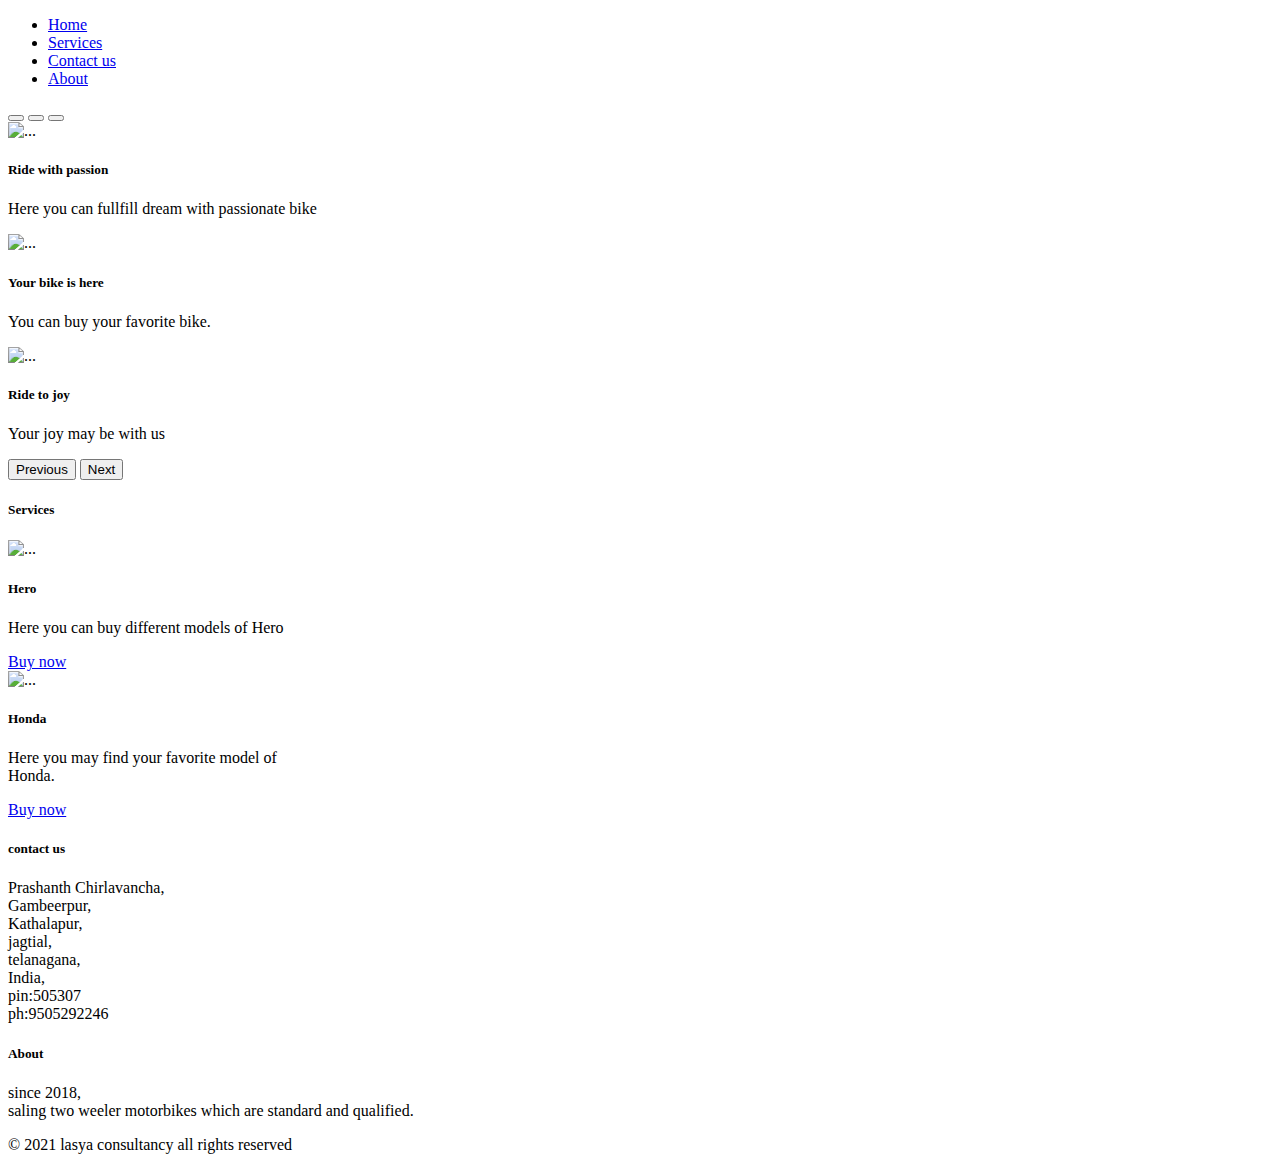
==== index.html @ b38f71f8 "Rename lasyaConsultancy.html to index.html" ====
<!doctype html>
<html lang="en">
  <head>
    <!-- Required meta tags -->
    <meta charset="utf-8">
    <meta name="viewport" content="width=device-width, initial-scale=1">

    <!-- Bootstrap CSS -->
    <link href="https://cdn.jsdelivr.net/npm/bootstrap@5.1.3/dist/css/bootstrap.min.css" rel="stylesheet" integrity="sha384-1BmE4kWBq78iYhFldvKuhfTAU6auU8tT94WrHftjDbrCEXSU1oBoqyl2QvZ6jIW3" crossorigin="anonymous">

    <title>Lasya consultancy</title>
  </head>
  <body>
 <!--   <h1>Hello, world!</h1> -->

    <!-- Optional JavaScript; choose one of the two! -->

    <!-- Option 1: Bootstrap Bundle with Popper -->
    <script src="https://cdn.jsdelivr.net/npm/bootstrap@5.1.3/dist/js/bootstrap.bundle.min.js" integrity="sha384-ka7Sk0Gln4gmtz2MlQnikT1wXgYsOg+OMhuP+IlRH9sENBO0LRn5q+8nbTov4+1p" crossorigin="anonymous"></script>

    <!-- Option 2: Separate Popper and Bootstrap JS -->
    <!--
    <script src="https://cdn.jsdelivr.net/npm/@popperjs/core@2.10.2/dist/umd/popper.min.js" integrity="sha384-7+zCNj/IqJ95wo16oMtfsKbZ9ccEh31eOz1HGyDuCQ6wgnyJNSYdrPa03rtR1zdB" crossorigin="anonymous"></script>
    <script src="https://cdn.jsdelivr.net/npm/bootstrap@5.1.3/dist/js/bootstrap.min.js" integrity="sha384-QJHtvGhmr9XOIpI6YVutG+2QOK9T+ZnN4kzFN1RtK3zEFEIsxhlmWl5/YESvpZ13" crossorigin="anonymous"></script>
    --
        
   -->
    <ul class="nav bg-dark " id="Home">
  <li class="nav-item">
    <a class="nav-link active text-light" aria-current="page" href="#Home">Home</a>
  </li>
  <li class="nav-item">
    <a class="nav-link text-light active" href="#Services">Services</a>
  </li>
  <li class="nav-item">
    <a class="nav-link text-light active" href="#Contact_us">Contact us</a>
  </li>
  <li class="nav-item">
    <a class="nav-link active text-light active" href="#About">About</a>
  </li>
</ul>
<div id="carouselExampleCaptions" class="carousel slide" data-bs-ride="carousel">
  <div class="carousel-indicators">
    <button type="button" data-bs-target="#carouselExampleCaptions" data-bs-slide-to="0" class="active" aria-current="true" aria-label="Slide 1"></button>
    <button type="button" data-bs-target="#carouselExampleCaptions" data-bs-slide-to="1" aria-label="Slide 2"></button>
    <button type="button" data-bs-target="#carouselExampleCaptions" data-bs-slide-to="2" aria-label="Slide 3"></button>
  </div>
  <div class="carousel-inner">
    <div class="carousel-item active">
      <img src="https://source.unsplash.com/600x300/weekly?motorbike
      " class="d-block w-100" alt="...">
      <div class="carousel-caption d-none d-md-block">
        <h5>Ride with passion</h5>
        <p>Here you can fullfill dream with passionate bike</h5></p>
      </div>
    </div>
    <div class="carousel-item">
      <img src="https://source.unsplash.com/600x300/?motorbike,herohonda" class="d-block w-100" alt="...">
      <div class="carousel-caption d-none d-md-block">
        <h5>Your bike is here </h5>
        <p>You can buy your favorite bike.</p>
      </div>
    </div>
    <div class="carousel-item">
      <img src="https://source.unsplash.com/600x300/?motorbike" class="d-block w-100" alt="...">
      <div class="carousel-caption d-none d-md-block">
        <h5>Ride to joy</h5>
        <p>Your joy may be with us</p>
      </div>
    </div>
  </div>
  <button class="carousel-control-prev" type="button" data-bs-target="#carouselExampleCaptions" data-bs-slide="prev">
    <span class="carousel-control-prev-icon" aria-hidden="true"></span>
    <span class="visually-hidden">Previous</span>
  </button>
  <button class="carousel-control-next" type="button" data-bs-target="#carouselExampleCaptions" data-bs-slide="next">
    <span class="carousel-control-next-icon" aria-hidden="true"></span>
    <span class="visually-hidden">Next</span>
  </button>
  <br /><div class="container-fluid">
      
  
<h5>Services</h5>
<div class="card w-100" style="width: 18rem;">
  <img src="https://source.unsplash.com/600x300/?motorbikes" class="card-img-top" alt="...">
  <div class="card-body">
    <h5 class="card-title">Hero</h5>
    <p class="card-text">Here you can buy different models of Hero</p>
    <a href="https://www.google.com" class="btn btn-primary">Buy now</a>
  </div>
</div><div class="card w-100" style="width: 18rem;">
  <img src="https://source.unsplash.com/600x300/?motorbikes" class="card-img-top" alt="...">
  <div class="card-body">
    <h5 class="card-title">Honda</h5>
    <p class="card-text">Here you may find your favorite model of Honda.</p>
    <a href="#" class="btn btn-primary">Buy now</a>
  </div>
</div>

    
</div>
<div class="card w-100" id="#Contact_us">
  <div class="card-body">
    <h5>contact us</h5>
    Prashanth Chirlavancha,<br />
    Gambeerpur,<br />
    Kathalapur,<br />
    jagtial,<br />
    telanagana,<br />
    India,<br />
    pin:505307 <br />
    ph:9505292246
    
    
  </div>
</div>
<div class="card w-100" id="About">
  <div class="card-body">
    <h5>About</h5>
    since 2018,<br />
    saling two weeler motorbikes which are  standard and qualified.
  </div>
</div>
<footer class="d-flex justify-content-center" >
    <p >&#169 2021 lasya consultancy all rights reserved</p>
</footer>
  </body>
  
</html>
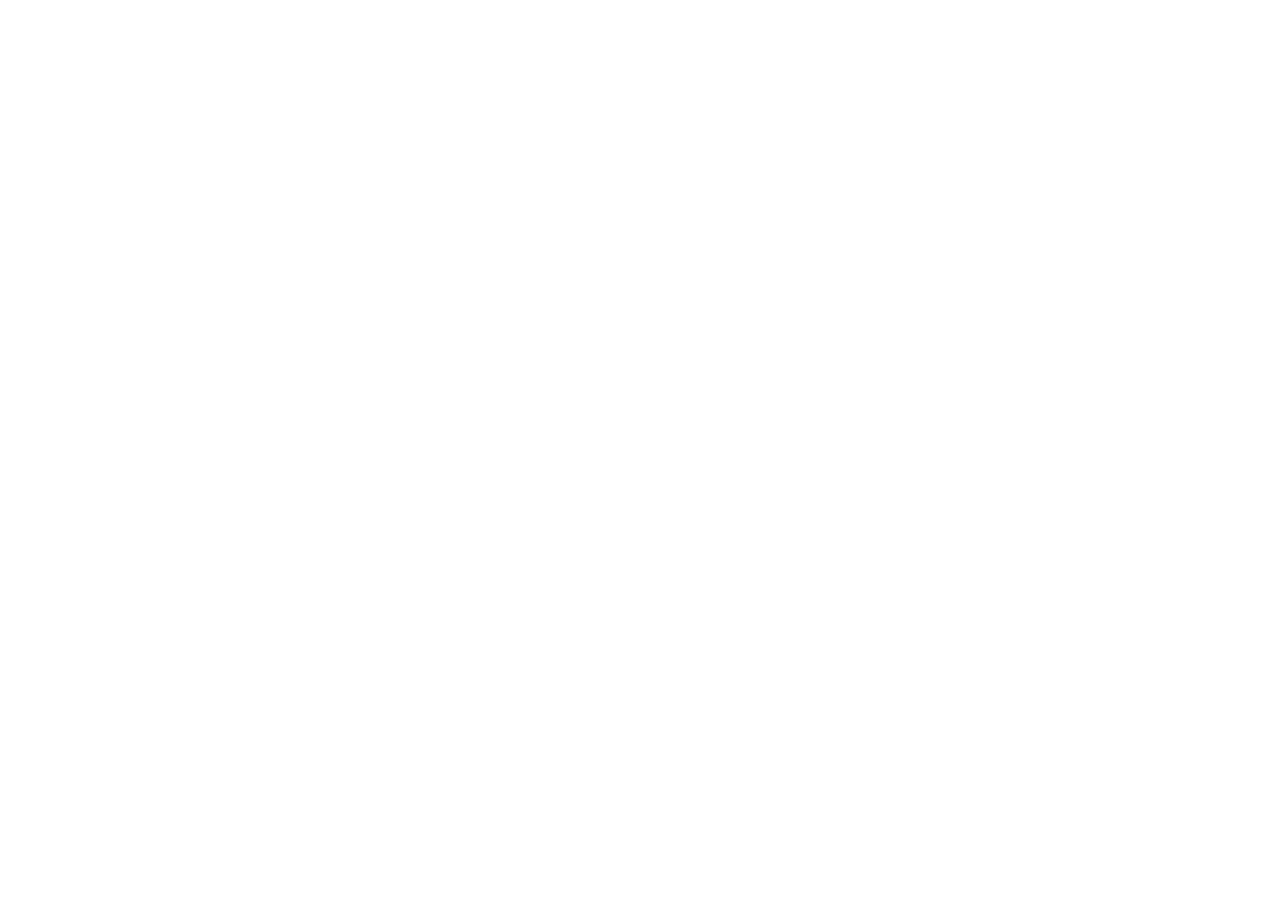
==== commit 12878ad1: "Update index.html" ====
--- a/index.html
+++ b/index.html
@@ -1,11 +1,11 @@
-<!doctype html>
+<!--<!doctype html>
 <html lang="en">
   <head>
-    <!-- Required meta tags -->
+    <!-- Required meta tags 
     <meta charset="utf-8">
     <meta name="viewport" content="width=device-width, initial-scale=1">
 
-    <!-- Bootstrap CSS -->
+    <!-- Bootstrap CS
     <link href="https://cdn.jsdelivr.net/npm/bootstrap@5.1.3/dist/css/bootstrap.min.css" rel="stylesheet" integrity="sha384-1BmE4kWBq78iYhFldvKuhfTAU6auU8tT94WrHftjDbrCEXSU1oBoqyl2QvZ6jIW3" crossorigin="anonymous">
 
     <title>Lasya consultancy</title>
@@ -15,7 +15,7 @@
 
     <!-- Optional JavaScript; choose one of the two! -->
 
-    <!-- Option 1: Bootstrap Bundle with Popper -->
+    <!-- Option 1: Bootstrap Bundle with Popper
     <script src="https://cdn.jsdelivr.net/npm/bootstrap@5.1.3/dist/js/bootstrap.bundle.min.js" integrity="sha384-ka7Sk0Gln4gmtz2MlQnikT1wXgYsOg+OMhuP+IlRH9sENBO0LRn5q+8nbTov4+1p" crossorigin="anonymous"></script>
 
     <!-- Option 2: Separate Popper and Bootstrap JS -->
@@ -24,7 +24,7 @@
     <script src="https://cdn.jsdelivr.net/npm/bootstrap@5.1.3/dist/js/bootstrap.min.js" integrity="sha384-QJHtvGhmr9XOIpI6YVutG+2QOK9T+ZnN4kzFN1RtK3zEFEIsxhlmWl5/YESvpZ13" crossorigin="anonymous"></script>
     --
         
-   -->
+
     <ul class="nav bg-dark " id="Home">
   <li class="nav-item">
     <a class="nav-link active text-light" aria-current="page" href="#Home">Home</a>
@@ -127,3 +127,4 @@
   </body>
   
 </html>
+-->
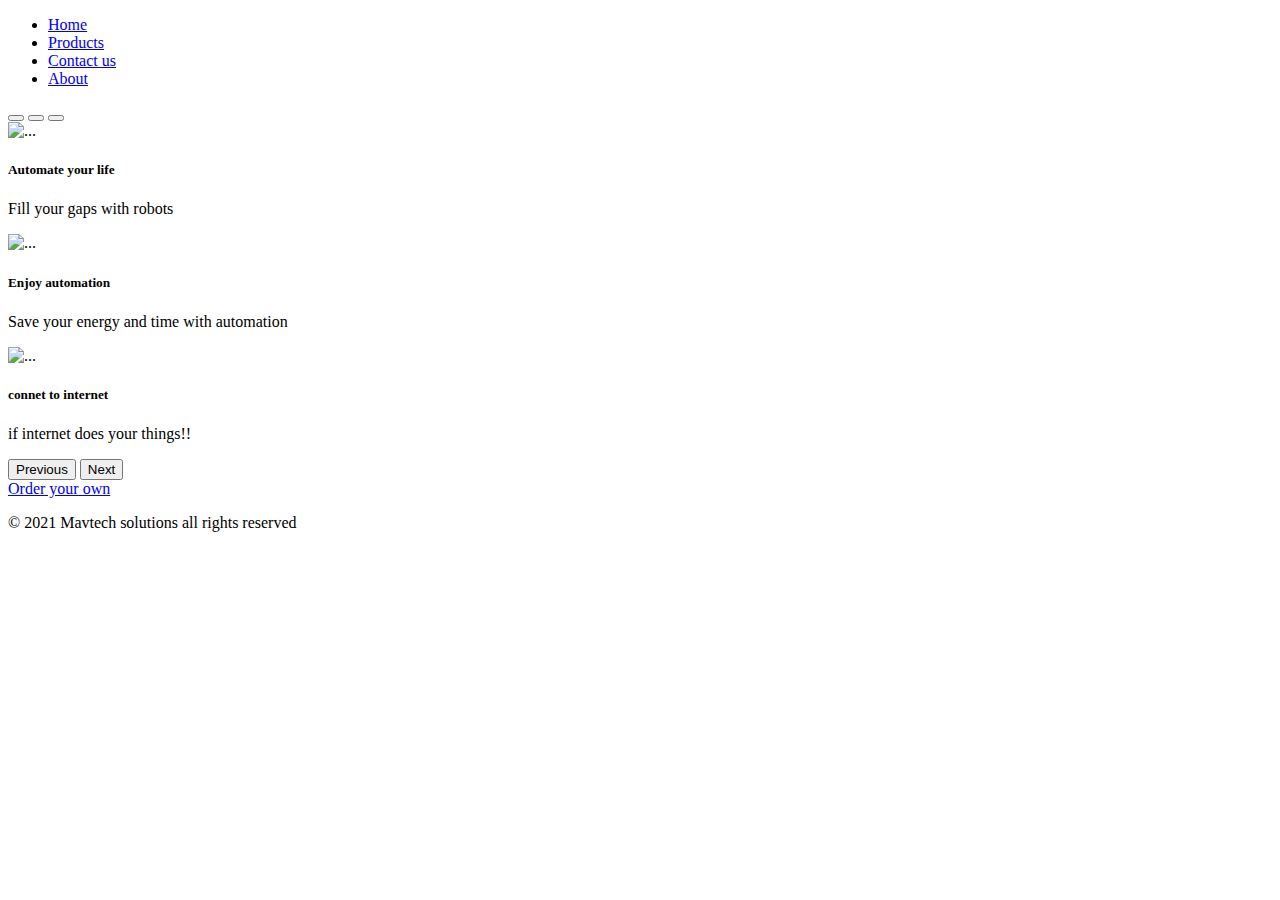
==== commit 1a246430: "Update index.html" ====
--- a/index.html
+++ b/index.html
@@ -1,21 +1,21 @@
-<!--<!doctype html>
+<!doctype html>
 <html lang="en">
   <head>
-    <!-- Required meta tags 
+    <!-- Required meta tags -->
     <meta charset="utf-8">
     <meta name="viewport" content="width=device-width, initial-scale=1">
 
-    <!-- Bootstrap CS
+    <!-- Bootstrap CSS -->
     <link href="https://cdn.jsdelivr.net/npm/bootstrap@5.1.3/dist/css/bootstrap.min.css" rel="stylesheet" integrity="sha384-1BmE4kWBq78iYhFldvKuhfTAU6auU8tT94WrHftjDbrCEXSU1oBoqyl2QvZ6jIW3" crossorigin="anonymous">
 
-    <title>Lasya consultancy</title>
+  <title> Mavtech solutions</title>
   </head>
   <body>
  <!--   <h1>Hello, world!</h1> -->
 
     <!-- Optional JavaScript; choose one of the two! -->
 
-    <!-- Option 1: Bootstrap Bundle with Popper
+    <!-- Option 1: Bootstrap Bundle with Popper -->
     <script src="https://cdn.jsdelivr.net/npm/bootstrap@5.1.3/dist/js/bootstrap.bundle.min.js" integrity="sha384-ka7Sk0Gln4gmtz2MlQnikT1wXgYsOg+OMhuP+IlRH9sENBO0LRn5q+8nbTov4+1p" crossorigin="anonymous"></script>
 
     <!-- Option 2: Separate Popper and Bootstrap JS -->
@@ -24,19 +24,19 @@
     <script src="https://cdn.jsdelivr.net/npm/bootstrap@5.1.3/dist/js/bootstrap.min.js" integrity="sha384-QJHtvGhmr9XOIpI6YVutG+2QOK9T+ZnN4kzFN1RtK3zEFEIsxhlmWl5/YESvpZ13" crossorigin="anonymous"></script>
     --
         
-
+   -->
     <ul class="nav bg-dark " id="Home">
   <li class="nav-item">
-    <a class="nav-link active text-light" aria-current="page" href="#Home">Home</a>
+    <a class="nav-link active text-light" aria-current="page" href="index.html">Home</a>
   </li>
   <li class="nav-item">
-    <a class="nav-link text-light active" href="#Services">Services</a>
+    <a class="nav-link text-light active" href="services.html">Products</a>
   </li>
   <li class="nav-item">
-    <a class="nav-link text-light active" href="#Contact_us">Contact us</a>
+    <a class="nav-link text-light active" href="contact.html">Contact us</a>
   </li>
   <li class="nav-item">
-    <a class="nav-link active text-light active" href="#About">About</a>
+    <a class="nav-link active text-light active" href="about.html">About</a>
   </li>
 </ul>
 <div id="carouselExampleCaptions" class="carousel slide" data-bs-ride="carousel">
@@ -47,25 +47,25 @@
   </div>
   <div class="carousel-inner">
     <div class="carousel-item active">
-      <img src="https://source.unsplash.com/600x300/weekly?motorbike
+      <img src="robot1.jpeg
       " class="d-block w-100" alt="...">
       <div class="carousel-caption d-none d-md-block">
-        <h5>Ride with passion</h5>
-        <p>Here you can fullfill dream with passionate bike</h5></p>
+        <h5>Automate your life</h5>
+        <p>Fill your gaps with robots</h5></p>
       </div>
     </div>
     <div class="carousel-item">
-      <img src="https://source.unsplash.com/600x300/?motorbike,herohonda" class="d-block w-100" alt="...">
+      <img src="embedded.jpeg" class="d-block w-100" alt="...">
       <div class="carousel-caption d-none d-md-block">
-        <h5>Your bike is here </h5>
-        <p>You can buy your favorite bike.</p>
+        <h5> Enjoy automation</h5>
+        <p>Save your energy and time with automation</p>
       </div>
     </div>
     <div class="carousel-item">
-      <img src="https://source.unsplash.com/600x300/?motorbike" class="d-block w-100" alt="...">
+      <img src="tech.jpeg" class="d-block w-100" alt="...">
       <div class="carousel-caption d-none d-md-block">
-        <h5>Ride to joy</h5>
-        <p>Your joy may be with us</p>
+        <h5>connet to internet</h5>
+        <p>if internet does your things!!</p>
       </div>
     </div>
   </div>
@@ -78,53 +78,14 @@
     <span class="visually-hidden">Next</span>
   </button>
   <br /><div class="container-fluid">
+    <div class="d-flex justify-content-center mx-auto p-3 ">
+      <a href="order.html" class="btn btn-primary ">Order your own</a>
+      </div>
       
   
-<h5>Services</h5>
-<div class="card w-100" style="width: 18rem;">
-  <img src="https://source.unsplash.com/600x300/?motorbikes" class="card-img-top" alt="...">
-  <div class="card-body">
-    <h5 class="card-title">Hero</h5>
-    <p class="card-text">Here you can buy different models of Hero</p>
-    <a href="https://www.google.com" class="btn btn-primary">Buy now</a>
-  </div>
-</div><div class="card w-100" style="width: 18rem;">
-  <img src="https://source.unsplash.com/600x300/?motorbikes" class="card-img-top" alt="...">
-  <div class="card-body">
-    <h5 class="card-title">Honda</h5>
-    <p class="card-text">Here you may find your favorite model of Honda.</p>
-    <a href="#" class="btn btn-primary">Buy now</a>
-  </div>
-</div>
-
-    
-</div>
-<div class="card w-100" id="#Contact_us">
-  <div class="card-body">
-    <h5>contact us</h5>
-    Prashanth Chirlavancha,<br />
-    Gambeerpur,<br />
-    Kathalapur,<br />
-    jagtial,<br />
-    telanagana,<br />
-    India,<br />
-    pin:505307 <br />
-    ph:9505292246
-    
-    
-  </div>
-</div>
-<div class="card w-100" id="About">
-  <div class="card-body">
-    <h5>About</h5>
-    since 2018,<br />
-    saling two weeler motorbikes which are  standard and qualified.
-  </div>
-</div>
 <footer class="d-flex justify-content-center" >
-    <p >&#169 2021 lasya consultancy all rights reserved</p>
+    <p >&#169 2021 Mavtech solutions all rights reserved</p>
 </footer>
   </body>
   
 </html>
--->
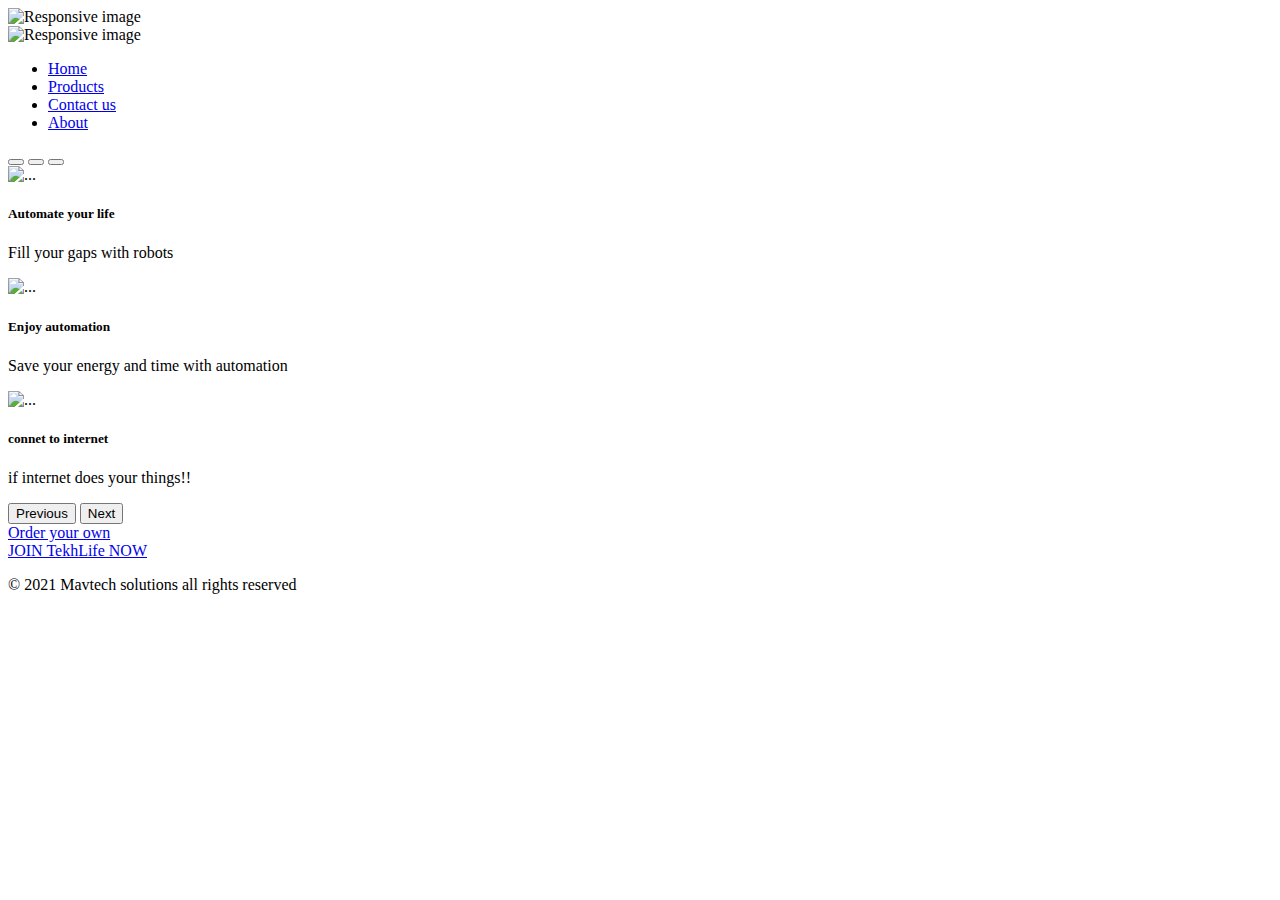
==== commit 44826087: "Update index.html" ====
--- a/index.html
+++ b/index.html
@@ -25,6 +25,10 @@
     --
         
    -->
+    <div class="d-flex flex-row">
+    <div class="p-0 my-auto"><img src="pic.jpg"  class="img-fluid p-0 " alt="Responsive image"></div>
+    <div class="p-0"><img src="headimg.jpg" class="img-fluid" alt="Responsive image"></div>
+   </div>
     <ul class="nav bg-dark " id="Home">
   <li class="nav-item">
     <a class="nav-link active text-light" aria-current="page" href="index.html">Home</a>
@@ -79,9 +83,14 @@
   </button>
   <br /><div class="container-fluid">
     <div class="d-flex justify-content-center mx-auto p-3 ">
-      <a href="order.html" class="btn btn-primary ">Order your own</a>
+      <a href="order.html" class="btn btn-primary ">Order your own</a></div>
+  </div>
+    <div class="container-fluid">
+    <div class="d-flex justify-content-center mx-auto p-3 ">
+   <a href="TECH_LIFE.html" class="btn btn-success ">JOIN TekhLife NOW</a>
+  
       </div>
-      
+  </div>
   
 <footer class="d-flex justify-content-center" >
     <p >&#169 2021 Mavtech solutions all rights reserved</p>
